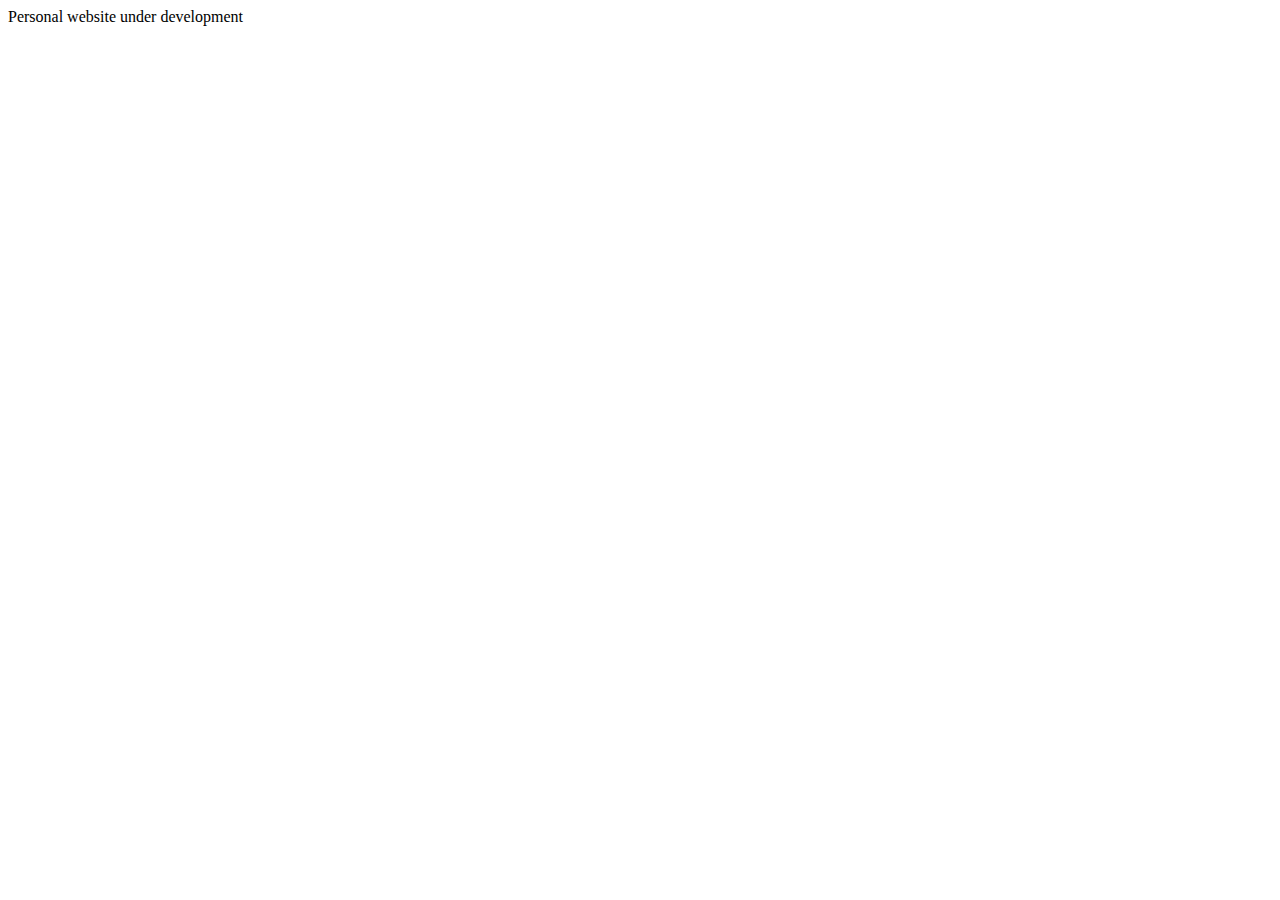
==== index.html @ da789a65 "Created index.html" ====
<!DOCTYPE html>
<html lang="en">
<head>
    <meta charset="UTF-8">
    <meta name="viewport" content="width=device-width, initial-scale=1.0">
    <title>Hi</title>
</head>
<body>
    Personal website under development
</body>
</html>
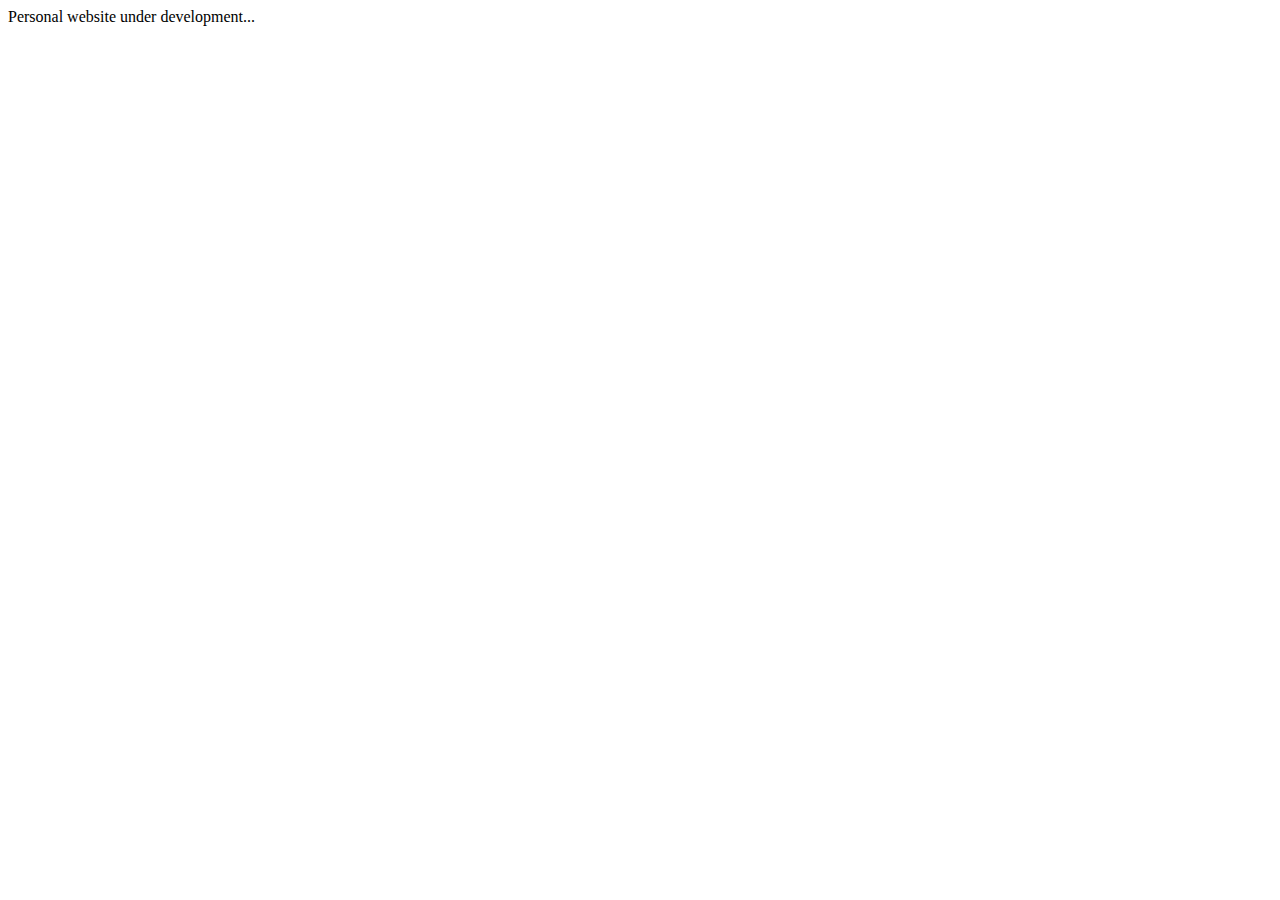
==== commit b3e294c2: "Update index.html" ====
--- a/index.html
+++ b/index.html
@@ -6,6 +6,6 @@
     <title>Hi</title>
 </head>
 <body>
-    Personal website under development
+    Personal website under development...
 </body>
 </html>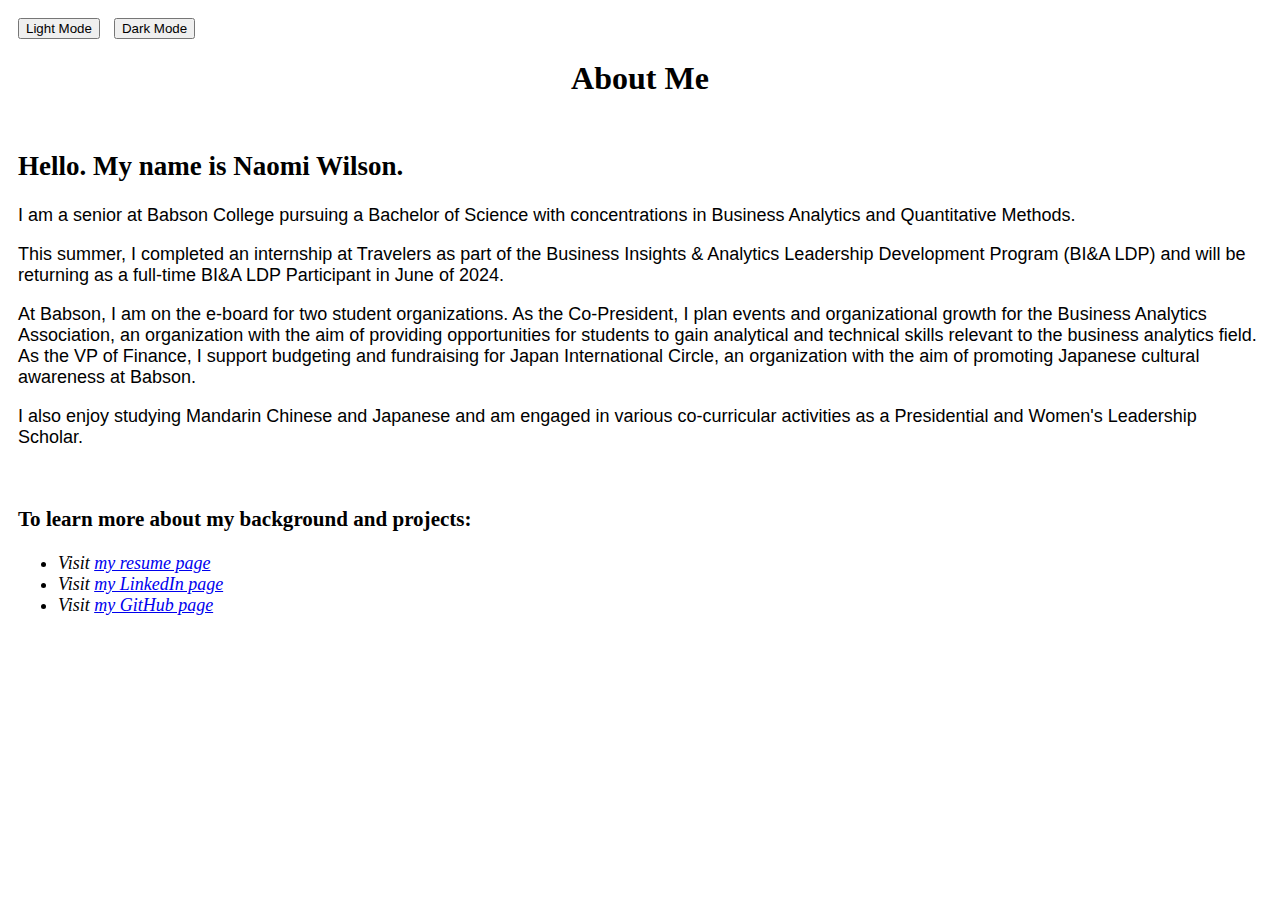
==== commit ee025357: "Update Website" ====
--- a/index.html
+++ b/index.html
@@ -1,11 +1,87 @@
 <!DOCTYPE html>
 <html lang="en">
-<head>
-    <meta charset="UTF-8">
-    <meta name="viewport" content="width=device-width, initial-scale=1.0">
-    <title>Hi</title>
-</head>
-<body>
-    Personal website under development...
-</body>
-</html>+  <head>
+    <meta charset="UTF-8" />
+    <meta name="viewport" content="width=device-width, initial-scale=1.0" />
+    <title>About Me</title>
+    <link
+      href="https://cdn.jsdelivr.net/npm/bootstrap@5.3.2/dist/css/bootstrap.min.css"
+      rel="stylesheet"
+      integrity="sha384-T3c6CoIi6uLrA9TneNEoa7RxnatzjcDSCmG1MXxSR1GAsXEV/Dwwykc2MPK8M2HN"
+      crossorigin="anonymous"
+    />
+    <script
+      src="https://cdn.jsdelivr.net/npm/bootstrap@5.3.2/dist/js/bootstrap.bundle.min.js"
+      integrity="sha384-C6RzsynM9kWDrMNeT87bh95OGNyZPhcTNXj1NW7RuBCsyN/o0jlpcV8Qyq46cDfL"
+      crossorigin="anonymous"
+    ></script>
+    <link href="styles.css" rel="stylesheet" />
+  </head>
+  <body>
+    <button id="light-mode-btn" type="button" class="btn btn-light">
+      Light Mode
+    </button>
+    <button id="dark-mode-btn" type="button" class="btn btn-dark">
+      Dark Mode
+    </button>
+    <header>
+      <h1>About Me</h1>
+    </header>
+    <main>
+      <div>
+        <h2>Hello. My name is Naomi Wilson.</h2>
+        <p>
+          I am a senior at Babson College pursuing a Bachelor of Science with
+          concentrations in Business Analytics and Quantitative Methods.
+        </p>
+        <p>
+          This summer, I completed an internship at Travelers as part of the
+          Business Insights & Analytics Leadership Development Program (BI&A
+          LDP) and will be returning as a full-time BI&A LDP Participant in June
+          of 2024.
+        </p>
+        <p>
+          At Babson, I am on the e-board for two student organizations. As the
+          Co-President, I plan events and organizational growth for the Business
+          Analytics Association, an organization with the aim of providing
+          opportunities for students to gain analytical and technical skills
+          relevant to the business analytics field. As the VP of Finance, I
+          support budgeting and fundraising for Japan International Circle, an
+          organization with the aim of promoting Japanese cultural awareness at
+          Babson.
+        </p>
+        <p>
+          I also enjoy studying Mandarin Chinese and Japanese and am engaged in
+          various co-curricular activities as a Presidential and Women's
+          Leadership Scholar.
+        </p>
+      </div>
+      <div>
+        <h3>To learn more about my background and projects:</h3>
+        <ul class="italics">
+          <li>
+            Visit
+            <a href="http://127.0.0.1:5500/homepage/resume.html" target="_blank"
+              >my resume page</a
+            >
+          </li>
+          <li>
+            Visit
+            <a
+              href="https://www.linkedin.com/in/naomiwilson2024/"
+              target="_blank"
+              >my LinkedIn page</a
+            >
+          </li>
+          <li>
+            Visit
+            <a href="https://github.com/naomikwilson" target="_blank"
+              >my GitHub page</a
+            >
+          </li>
+        </ul>
+      </div>
+    </main>
+    <script src="light-dark-bg.js"></script>
+  </body>
+</html>
--- a/styles.css
+++ b/styles.css
@@ -0,0 +1,17 @@
+button {
+  margin-top: 10px;
+  margin-left: 10px;
+}
+header {
+  text-align: center;
+}
+div {
+  font-size: large;
+  padding: 10px;
+}
+p {
+  font-family: Arial, Helvetica, sans-serif;
+}
+.italics {
+  font-style: italic;
+}
